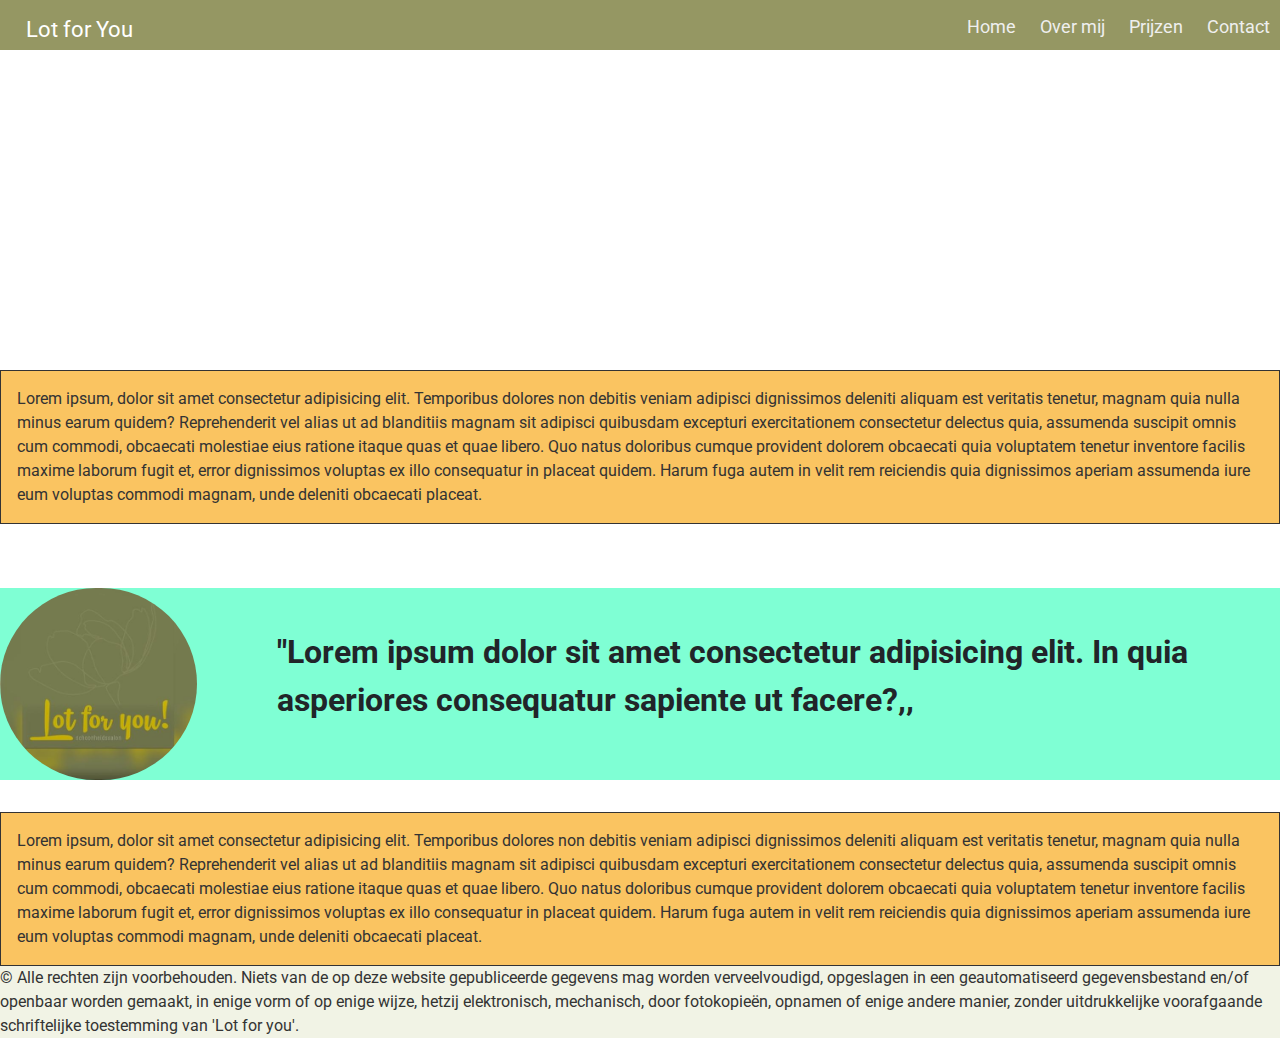
==== index.html @ 4867f222 "edit index.css" ====
<!DOCTYPE html>
<html lang="nl">
<head>
  <meta charset="UTF-8">
  <meta http-equiv="X-UA-Compatible" content="IE=edge">
  <meta name="viewport" content="width=device-width, initial-scale=1.0">
  <link rel="stylesheet" href="./styles/navbar.css">
  <link rel="stylesheet" href="./styles/general.css">
  <link rel="stylesheet" href="./styles/index.css">
  <link rel="stylesheet" href="https://cdn.jsdelivr.net/npm/bootstrap@4.4.1/dist/css/bootstrap.min.css" integrity="sha384-Vkoo8x4CGsO3+Hhxv8T/Q5PaXtkKtu6ug5TOeNV6gBiFeWPGFN9MuhOf23Q9Ifjh" crossorigin="anonymous">
  <link rel="preconnect" href="https://fonts.googleapis.com">
  <link rel="preconnect" href="https://fonts.gstatic.com" crossorigin>
  <link href="https://fonts.googleapis.com/css2?family=Roboto:wght@300;400;500;700&display=swap" rel="stylesheet"> 
  
 
  <title>Lot for You</title>
</head>

<header>
  <div class="nav">
    <input type="checkbox" id="nav-check">
    <div class="nav-header">
      <div class="nav-title">
        <p id="name"> Lot for You
        
      </div>
    </div>
    <div class="nav-btn">
      <label for="nav-check">
        <span></span>
        <span></span>
        <span></span>
      </label>
    </div>
    
    
    <div class="nav-links">
      <a href="index.html" target="_self">Home</a>
      <a href="aboutme.html" target="_self">Over mij</a>
      <a href="pricing.html" target="_self">Prijzen</a>
      <a href="contact.html" target="_self">Contact</a>
      
    </div>
  </div>
</header>


<body>
<div class="image_head">
    <!-- <img class="backdrop_img" src="./Images/background.png" alt="backdrop"> -->
</div>

<div class="grid_container">
    <div class="content testimonial1">
        Lorem ipsum, dolor sit amet consectetur adipisicing elit. Temporibus dolores non debitis veniam adipisci dignissimos deleniti aliquam est veritatis tenetur, magnam quia nulla minus earum quidem? Reprehenderit vel alias ut ad blanditiis magnam sit adipisci quibusdam excepturi exercitationem consectetur delectus quia, assumenda suscipit omnis cum commodi, obcaecati molestiae eius ratione itaque quas et quae libero. Quo natus doloribus cumque provident dolorem obcaecati quia voluptatem tenetur inventore facilis maxime laborum fugit et, error dignissimos voluptas ex illo consequatur in placeat quidem. Harum fuga autem in velit rem reiciendis quia dignissimos aperiam assumenda iure eum voluptas commodi magnam, unde deleniti obcaecati placeat.
    </div>   

    <div class="round__photo">
        <!-- image -->
    </div>

    <div class="content__quote">
      <img class="logo_new" src="./Images/logo_new.jpg" alt="logo_new">
      <p id="quote-text">  "Lorem ipsum dolor sit amet consectetur adipisicing elit. In quia asperiores consequatur sapiente ut facere?,,</p>
    </div>

    <div class="content testimonial2">
        Lorem ipsum, dolor sit amet consectetur adipisicing elit. Temporibus dolores non debitis veniam adipisci dignissimos deleniti aliquam est veritatis tenetur, magnam quia nulla minus earum quidem? Reprehenderit vel alias ut ad blanditiis magnam sit adipisci quibusdam excepturi exercitationem consectetur delectus quia, assumenda suscipit omnis cum commodi, obcaecati molestiae eius ratione itaque quas et quae libero. Quo natus doloribus cumque provident dolorem obcaecati quia voluptatem tenetur inventore facilis maxime laborum fugit et, error dignissimos voluptas ex illo consequatur in placeat quidem. Harum fuga autem in velit rem reiciendis quia dignissimos aperiam assumenda iure eum voluptas commodi magnam, unde deleniti obcaecati placeat.
    </div>   




</div>

 


  <footer>
    <p id="footer__text"> © Alle rechten zijn voorbehouden. Niets van de op deze website gepubliceerde gegevens mag worden verveelvoudigd, opgeslagen in een geautomatiseerd gegevensbestand en/of openbaar worden gemaakt, in enige vorm of op enige wijze, hetzij elektronisch, mechanisch, door fotokopieën, opnamen of enige andere manier, zonder uitdrukkelijke voorafgaande schriftelijke toestemming van 'Lot for you'.</p>
  </footer>



</body>
</html>
---- styles/navbar.css ----
.nav {
    height: 50px;
    width: 100%;
    background-color: var(--prim2) ;
    position: relative;
    justify-content: space-between;
  }

  #name {
   
    padding: 13px 10px 13px 10px;   
  }
  
  .nav > .nav-header {
    display: inline;
    
    
  }

  
  .nav > .nav-header > .nav-title {
    display: inline-block;
    font-size: 22px;
    color: #fff;
    margin-right: 10rem;
    margin-left: 1rem;
    padding: 0px 0px;
    
    
  }
  
  .nav > .nav-btn {
    display: none;
  }
  
  .nav > .nav-links {
    display: inline;
    float: right;
    font-size: 18px;
  }
  
  .nav > .nav-links > a {
    display: inline-block;
    padding: 13px 10px 13px 10px;
    text-decoration: none;
    color: #efefef;
    
  }
  
  .nav > .nav-links > a:hover {
    background-color: rgba(0, 0, 0, 0.3);
  }
  
  .nav > #nav-check {
    display: none;
  }
  
  @media (max-width:860px) {
    .nav > .nav-btn {
      display: inline-block;
      position: absolute;
      right: 0px;
      top: 0px;
    }
    .nav > .nav-btn > label {
      display: inline-block;
      width: 50px;
      height: 50px;
      padding: 13px;
    }
    .nav > .nav-btn > label:hover,.nav  #nav-check:checked ~ .nav-btn > label {
      background-color: rgba(0, 0, 0, 0.3);
    }
    .nav > .nav-btn > label > span {
      display: block;
      width: 25px;
      height: 10px;
      border-top: 2px solid #eee;
    }
    .nav > .nav-links {
      position: absolute;
      display: block;
      width: 100%;
      background-color: #333;
      height: 0px;
      transition: all 0.3s ease-in;
      overflow-y: hidden;
      top: 50px;
      left: 0px;
    }
    .nav > .nav-links > a {
      display: block;
      width: 100%;
    }
    .nav > #nav-check:not(:checked) ~ .nav-links {
      height: 0px;
    }
    .nav > #nav-check:checked ~ .nav-links {
      height: calc(100vh - 50px);
      overflow-y: auto;
    }
  }
---- styles/general.css ----
html {
    font-family: Roboto;
}

footer {
   display: flex;
   bottom: 0;
   background-color: var(--prim3);
   color: var(--sec1)
}

:root {
--prim1: #fac461;
--prim2: #959763;  
--prim3: #f1f3e5;
--sec1: #333;
--sec2: #ffffff;
}


.image_head {
    height: 20rem;
    width: 100%;
    background-image:url("/images/background.png");
    
    background-size:auto;
    background-repeat: no-repeat;
    background-position: 50% 50%;
}
---- styles/index.css ----
.grid_container {
    display: grid;
    margin: 1rem 1 rem;
    row-gap: 2rem;
    
    min-width: 30% ;
}

.content {
    color: var(--sec1);
    border: #333 solid 1px;
    background-color: var(--prim1);
    padding: 1rem 1rem;

}


.content__quote {
    display: grid;
    background-color: aquamarine;
    gap: 5rem;
    align-items:center;
    grid-template-areas:
    'l q q q q'  ;
   
}

.logo_new {
    
    height: 12rem;
    border-radius: 6rem;
    grid-area: l;
}

#quote-text {
    font-weight: bold;
    font-size: 2rem;
    vertical-align: middle;
    grid-area: q;
}
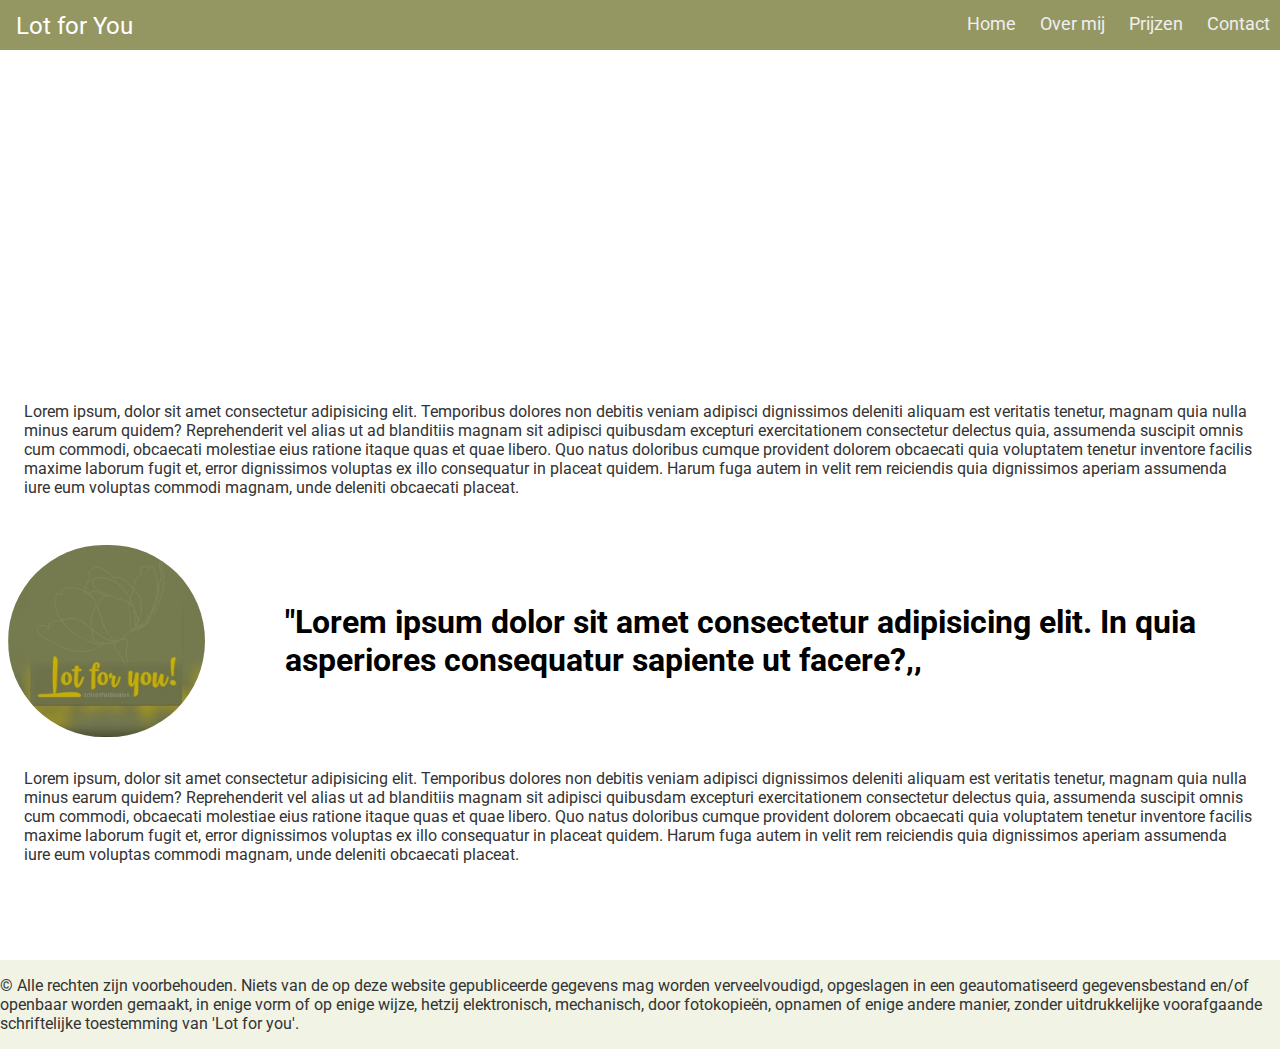
==== commit 0323e6b5: "v3 no bootstrap" ====
--- a/index.html
+++ b/index.html
@@ -7,7 +7,7 @@
   <link rel="stylesheet" href="./styles/navbar.css">
   <link rel="stylesheet" href="./styles/general.css">
   <link rel="stylesheet" href="./styles/index.css">
-  <link rel="stylesheet" href="https://cdn.jsdelivr.net/npm/bootstrap@4.4.1/dist/css/bootstrap.min.css" integrity="sha384-Vkoo8x4CGsO3+Hhxv8T/Q5PaXtkKtu6ug5TOeNV6gBiFeWPGFN9MuhOf23Q9Ifjh" crossorigin="anonymous">
+  <!-- <link rel="stylesheet" href="https://cdn.jsdelivr.net/npm/bootstrap@4.4.1/dist/css/bootstrap.min.css" integrity="sha384-Vkoo8x4CGsO3+Hhxv8T/Q5PaXtkKtu6ug5TOeNV6gBiFeWPGFN9MuhOf23Q9Ifjh" crossorigin="anonymous"> -->
   <link rel="preconnect" href="https://fonts.googleapis.com">
   <link rel="preconnect" href="https://fonts.gstatic.com" crossorigin>
   <link href="https://fonts.googleapis.com/css2?family=Roboto:wght@300;400;500;700&display=swap" rel="stylesheet"> 
--- a/styles/navbar.css
+++ b/styles/navbar.css
@@ -1,15 +1,17 @@
-.nav {
+  .nav {
     height: 50px;
-    width: 100%;
     background-color: var(--prim2) ;
     position: relative;
     justify-content: space-between;
   }
 
+  .nav-title {
+  height: 50px;
+  }
+
   #name {
-   
-    padding: 13px 10px 13px 10px;   
-  }
+    margin: .75rem 0;
+   }
   
   .nav > .nav-header {
     display: inline;
@@ -20,11 +22,13 @@
   
   .nav > .nav-header > .nav-title {
     display: inline-block;
-    font-size: 22px;
+    font-size: 1.5rem;
     color: #fff;
-    margin-right: 10rem;
+    /* margin-right: 10rem; */
     margin-left: 1rem;
     padding: 0px 0px;
+    justify-content: center;
+    align-items: center;
     
     
   }
@@ -64,9 +68,10 @@
     }
     .nav > .nav-btn > label {
       display: inline-block;
-      width: 50px;
-      height: 50px;
+      width: 24px;
+      height: 24px;
       padding: 13px;
+      margin-right: .75rem;
     }
     .nav > .nav-btn > label:hover,.nav  #nav-check:checked ~ .nav-btn > label {
       background-color: rgba(0, 0, 0, 0.3);
--- a/styles/general.css
+++ b/styles/general.css
@@ -1,5 +1,9 @@
 html {
     font-family: Roboto;
+}
+
+body {
+    margin: 0;
 }
 
 footer {
--- a/styles/index.css
+++ b/styles/index.css
@@ -1,27 +1,31 @@
 .grid_container {
     display: grid;
-    margin: 1rem 1 rem;
-    row-gap: 2rem;
+    margin-top: 1rem;
+    margin-bottom: 5rem;
+    margin-left: .5rem;
+    margin-right: .5rem;
+    row-gap: 1rem;
+    width: auto;
+    overflow: hidden;
     
-    min-width: 30% ;
 }
 
 .content {
     color: var(--sec1);
-    border: #333 solid 1px;
-    background-color: var(--prim1);
+    /* border: #333 solid 1px;
+    background-color: var(--prim1); */
     padding: 1rem 1rem;
+    display: flex;
 
 }
 
 
 .content__quote {
     display: grid;
-    background-color: aquamarine;
     gap: 5rem;
     align-items:center;
     grid-template-areas:
-    'l q q q q'  ;
+    'l q q q q q'  ;
    
 }
 
@@ -39,7 +43,25 @@
     grid-area: q;
 }
 
+@media (max-width: 625px) {
+.content__quote {
+    display: grid;
+    grid-template-areas:
+    '. . l l . .'
+    'q q q q q q';
+    align-items: center;
+    justify-content: center;
+    row-gap: .5rem;
+}
+
+#quote-text {
+    text-align: center;
+}
+
+
+}
 
 
 
 
+
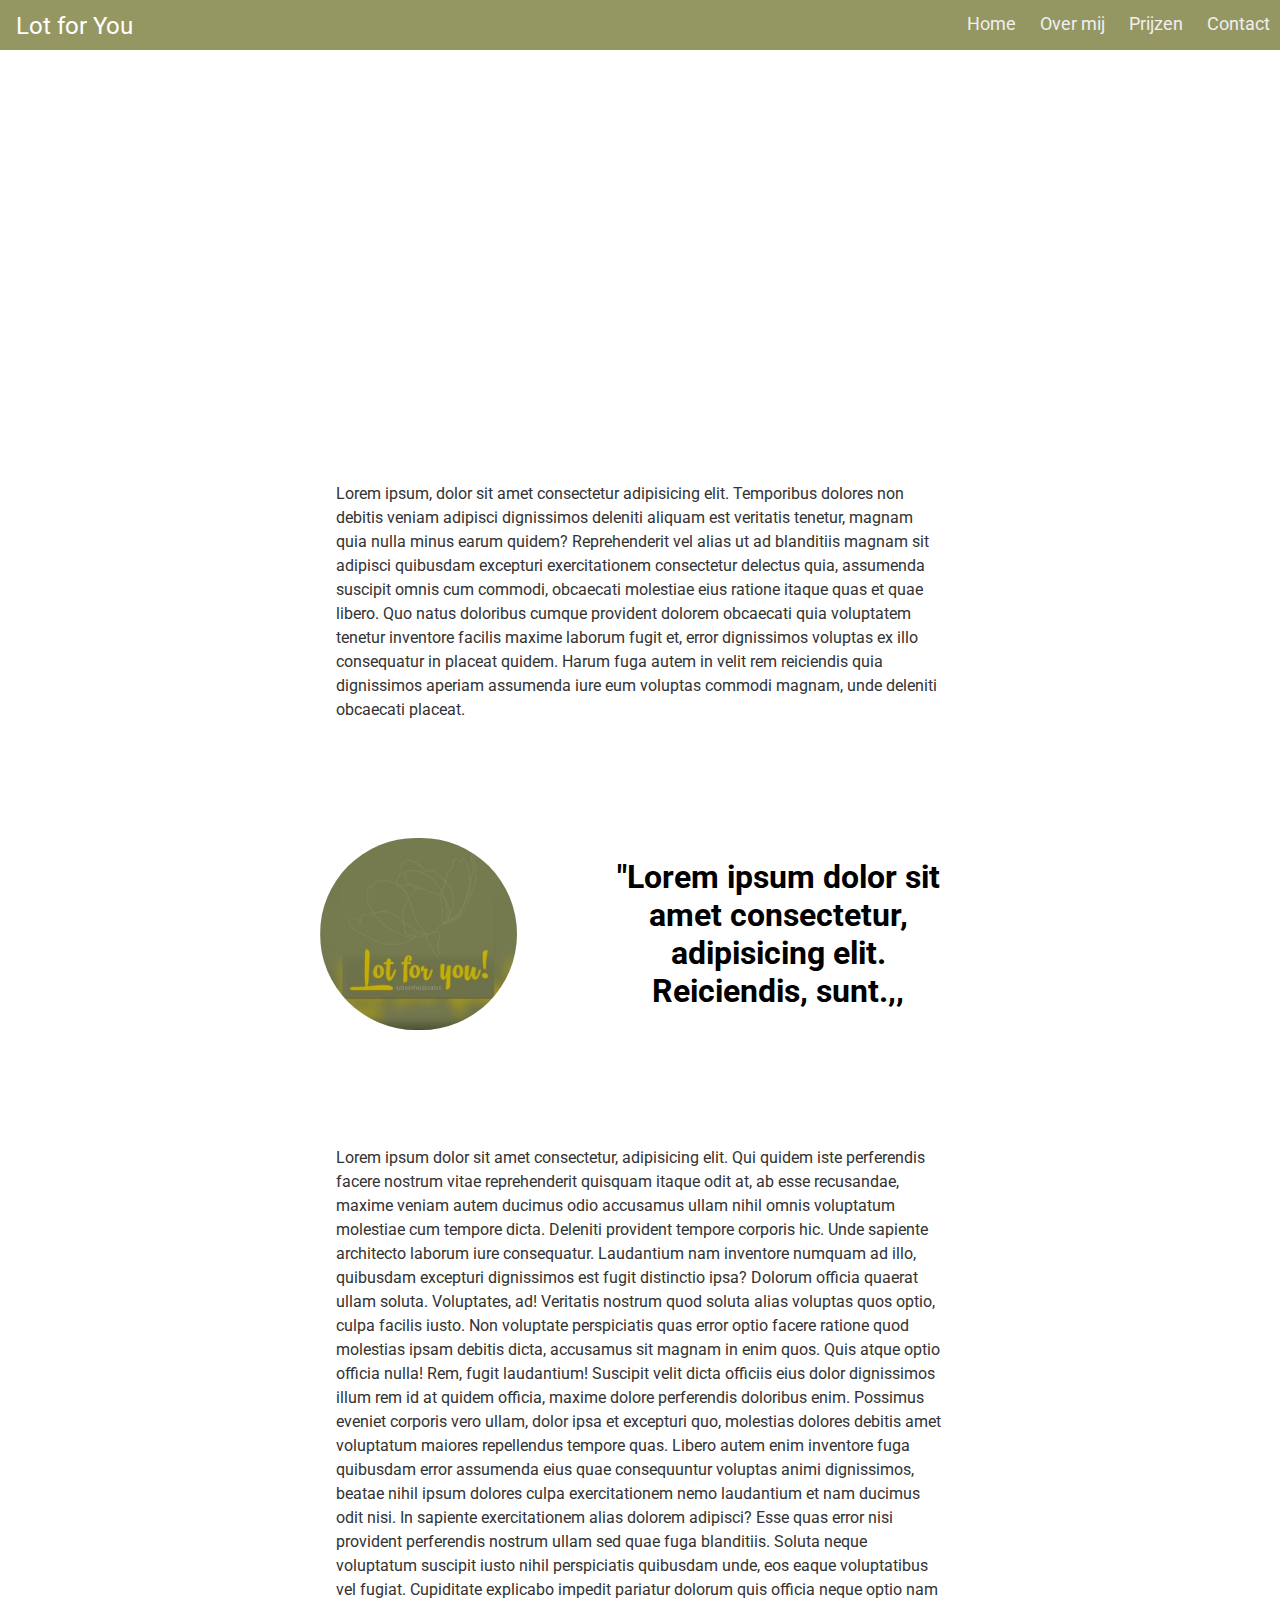
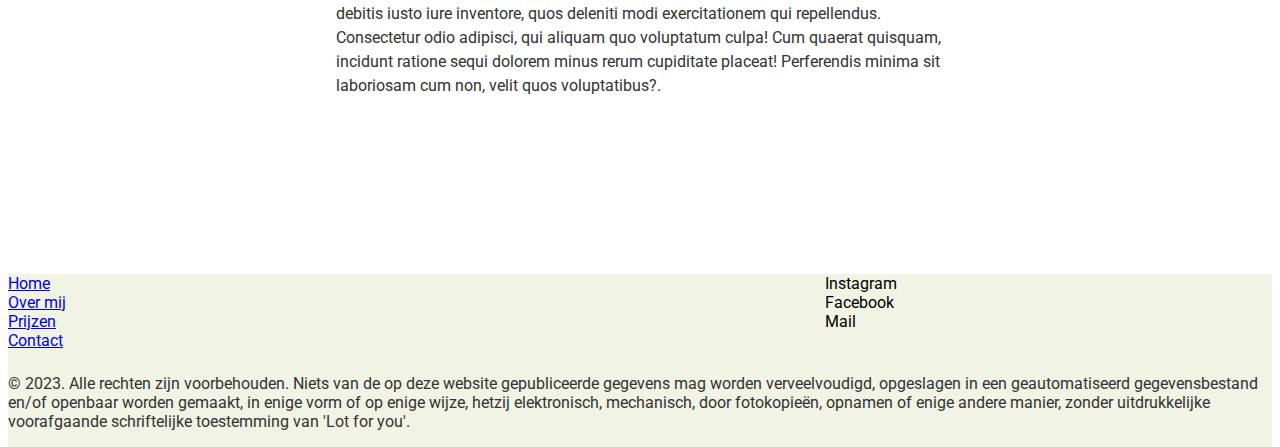
==== commit 7ff36da0: "tweaks index and footer" ====
--- a/index.html
+++ b/index.html
@@ -52,20 +52,17 @@
 
 <div class="grid_container">
     <div class="content testimonial1">
-        Lorem ipsum, dolor sit amet consectetur adipisicing elit. Temporibus dolores non debitis veniam adipisci dignissimos deleniti aliquam est veritatis tenetur, magnam quia nulla minus earum quidem? Reprehenderit vel alias ut ad blanditiis magnam sit adipisci quibusdam excepturi exercitationem consectetur delectus quia, assumenda suscipit omnis cum commodi, obcaecati molestiae eius ratione itaque quas et quae libero. Quo natus doloribus cumque provident dolorem obcaecati quia voluptatem tenetur inventore facilis maxime laborum fugit et, error dignissimos voluptas ex illo consequatur in placeat quidem. Harum fuga autem in velit rem reiciendis quia dignissimos aperiam assumenda iure eum voluptas commodi magnam, unde deleniti obcaecati placeat.
+        <p> Lorem ipsum, dolor sit amet consectetur adipisicing elit. Temporibus dolores non debitis veniam adipisci dignissimos deleniti aliquam est veritatis tenetur, magnam quia nulla minus earum quidem? Reprehenderit vel alias ut ad blanditiis magnam sit adipisci quibusdam excepturi exercitationem consectetur delectus quia, assumenda suscipit omnis cum commodi, obcaecati molestiae eius ratione itaque quas et quae libero. Quo natus doloribus cumque provident dolorem obcaecati quia voluptatem tenetur inventore facilis maxime laborum fugit et, error dignissimos voluptas ex illo consequatur in placeat quidem. Harum fuga autem in velit rem reiciendis quia dignissimos aperiam assumenda iure eum voluptas commodi magnam, unde deleniti obcaecati placeat.</p>
     </div>   
 
-    <div class="round__photo">
-        <!-- image -->
-    </div>
-
+   
     <div class="content__quote">
       <img class="logo_new" src="./Images/logo_new.jpg" alt="logo_new">
-      <p id="quote-text">  "Lorem ipsum dolor sit amet consectetur adipisicing elit. In quia asperiores consequatur sapiente ut facere?,,</p>
+      <p id="quote-text">  "Lorem ipsum dolor sit amet consectetur, adipisicing elit. Reiciendis, sunt.,,</p>
     </div>
 
     <div class="content testimonial2">
-        Lorem ipsum, dolor sit amet consectetur adipisicing elit. Temporibus dolores non debitis veniam adipisci dignissimos deleniti aliquam est veritatis tenetur, magnam quia nulla minus earum quidem? Reprehenderit vel alias ut ad blanditiis magnam sit adipisci quibusdam excepturi exercitationem consectetur delectus quia, assumenda suscipit omnis cum commodi, obcaecati molestiae eius ratione itaque quas et quae libero. Quo natus doloribus cumque provident dolorem obcaecati quia voluptatem tenetur inventore facilis maxime laborum fugit et, error dignissimos voluptas ex illo consequatur in placeat quidem. Harum fuga autem in velit rem reiciendis quia dignissimos aperiam assumenda iure eum voluptas commodi magnam, unde deleniti obcaecati placeat.
+       <p> Lorem ipsum dolor sit amet consectetur, adipisicing elit. Qui quidem iste perferendis facere nostrum vitae reprehenderit quisquam itaque odit at, ab esse recusandae, maxime veniam autem ducimus odio accusamus ullam nihil omnis voluptatum molestiae cum tempore dicta. Deleniti provident tempore corporis hic. Unde sapiente architecto laborum iure consequatur. Laudantium nam inventore numquam ad illo, quibusdam excepturi dignissimos est fugit distinctio ipsa? Dolorum officia quaerat ullam soluta. Voluptates, ad! Veritatis nostrum quod soluta alias voluptas quos optio, culpa facilis iusto. Non voluptate perspiciatis quas error optio facere ratione quod molestias ipsam debitis dicta, accusamus sit magnam in enim quos. Quis atque optio officia nulla! Rem, fugit laudantium! Suscipit velit dicta officiis eius dolor dignissimos illum rem id at quidem officia, maxime dolore perferendis doloribus enim. Possimus eveniet corporis vero ullam, dolor ipsa et excepturi quo, molestias dolores debitis amet voluptatum maiores repellendus tempore quas. Libero autem enim inventore fuga quibusdam error assumenda eius quae consequuntur voluptas animi dignissimos, beatae nihil ipsum dolores culpa exercitationem nemo laudantium et nam ducimus odit nisi. In sapiente exercitationem alias dolorem adipisci? Esse quas error nisi provident perferendis nostrum ullam sed quae fuga blanditiis. Soluta neque voluptatum suscipit iusto nihil perspiciatis quibusdam unde, eos eaque voluptatibus vel fugiat. Cupiditate explicabo impedit pariatur dolorum quis officia neque optio nam debitis iusto iure inventore, quos deleniti modi exercitationem qui repellendus. Consectetur odio adipisci, qui aliquam quo voluptatum culpa! Cum quaerat quisquam, incidunt ratione sequi dolorem minus rerum cupiditate placeat! Perferendis minima sit laboriosam cum non, velit quos voluptatibus?.</p>
     </div>   
 
 
@@ -77,9 +74,28 @@
 
 
   <footer>
-    <p id="footer__text"> © Alle rechten zijn voorbehouden. Niets van de op deze website gepubliceerde gegevens mag worden verveelvoudigd, opgeslagen in een geautomatiseerd gegevensbestand en/of openbaar worden gemaakt, in enige vorm of op enige wijze, hetzij elektronisch, mechanisch, door fotokopieën, opnamen of enige andere manier, zonder uitdrukkelijke voorafgaande schriftelijke toestemming van 'Lot for you'.</p>
+    <div class="footer_links_pages">
+      <li><a href="index.html" target="_self">Home</a></li>
+      <li><a href="aboutme.html" target="_self">Over mij</a></li>
+      <li><a href="pricing.html" target="_self">Prijzen</a></li>
+      <li><a href="contact.html" target="_self">Contact</a></li>
+    </div>
+
+    <div class="footer_links_socials">
+      <ul>Instagram</ul>
+      <ul>Facebook</ul>
+      <ul>Mail</ul>
+
+    </div>
+
+    <div class="footer_copyright">
+      <p id="footer_copyright_text"> © 2023. Alle rechten zijn voorbehouden. Niets van de op deze website gepubliceerde gegevens mag worden verveelvoudigd, opgeslagen in een geautomatiseerd gegevensbestand en/of openbaar worden gemaakt, in enige vorm of op enige wijze, hetzij elektronisch, mechanisch, door fotokopieën, opnamen of enige andere manier, zonder uitdrukkelijke voorafgaande schriftelijke toestemming van 'Lot for you'.</p>
+
+    </div>
+
+
+    
   </footer>
-
 
 
 </body>
--- a/styles/general.css
+++ b/styles/general.css
@@ -6,20 +6,16 @@
     margin: 0;
 }
 
-footer {
-   display: flex;
-   bottom: 0;
-   background-color: var(--prim3);
-   color: var(--sec1)
-}
+:root {
+    --prim1: #fac461;
+    --prim2: #959763;  
+    --prim3: #f1f3e5;
+    --sec1: #333;
+    --sec2: #ffffff;
+    }
 
-:root {
---prim1: #fac461;
---prim2: #959763;  
---prim3: #f1f3e5;
---sec1: #333;
---sec2: #ffffff;
-}
+
+
 
 
 .image_head {
@@ -32,3 +28,57 @@
     background-position: 50% 50%;
 }
 
+
+footer {
+    position:static;
+    display: grid;
+    bottom: 0;
+    background-color: var(--prim3);
+    grid-template-areas: 
+    'fp . . fs fs . '
+    'fc fc fc fc fc fc';
+    gap: .5rem;
+    margin-inline: .5rem;
+    margin-top: 9rem;
+
+ }
+
+
+ .footer_links_pages {
+    grid-area: fp;
+
+
+ }
+
+ footer > .footer_links_pages > li::marker > a {
+    text-decoration: none;
+    color: var (--sec1);
+ }
+
+ footer > .footer_links_socials > ul {
+    margin: 0;
+    padding-left: 0;
+ }
+
+ .footer_links_socials {
+    grid-area: fs;
+
+ }
+
+ .footer_copyright {
+    grid-area: fc;
+    color: var(--sec1)
+ }
+
+
+ @media (max-width: 400px) {
+    footer {
+        display: grid;
+        row-gap: 1.5rem;
+        grid-template-areas: 
+        'fp .'
+        'fs .'
+        'fc fc';
+    }
+ }
+ --- a/styles/index.css
+++ b/styles/index.css
@@ -1,23 +1,29 @@
 .grid_container {
     display: grid;
-    margin-top: 1rem;
-    margin-bottom: 5rem;
-    margin-left: .5rem;
+    margin-top: 5rem;
+        margin-left: .5rem;
     margin-right: .5rem;
-    row-gap: 1rem;
-    width: auto;
-    overflow: hidden;
+    row-gap: 4.5rem;
+    
     
 }
 
 .content {
+   
     color: var(--sec1);
     /* border: #333 solid 1px;
     background-color: var(--prim1); */
     padding: 1rem 1rem;
-    display: flex;
+    
+    
+}
 
+.content > p {
+    line-height: 1.5rem;
+    
 }
+
+
 
 
 .content__quote {
@@ -37,8 +43,11 @@
 }
 
 #quote-text {
+    display: flex;
+    flex-wrap: wrap;
     font-weight: bold;
     font-size: 2rem;
+    justify-content: center;
     vertical-align: middle;
     grid-area: q;
 }
@@ -57,11 +66,58 @@
 #quote-text {
     text-align: center;
 }
+}
 
 
+@media (min-width: 626px) {
+    .grid_container {
+        max-width: 60%;
+        margin-left: 20%;
+        margin-right: 20%;
+        justify-content: center;
+        align-items: center;
+    }
+    .content__quote {
+        display: grid;
+        grid-template-areas:
+        '. . l l . .'
+        'q q q q q q';
+        align-items: center;
+        justify-content: center;
+        row-gap: .5rem;
+    }
+    #quote-text {
+        text-align: center;
+    }
+
+}
+
+@media (min-width: 1080px) {
+    .content__quote {
+        display: grid;
+        grid-template-areas:
+        'l q q q q q';
+        align-items: center;
+        justify-content: center;
+        row-gap: .5rem;
+    }
+    
+    #quote-text {
+        text-align: center;
+    }
+}
+
+@media (min-width: 1280px) {
+    .grid_container {
+        max-width: 50%;
+        margin-left: 25%;
+        margin-right: 25%;
+    }
 }
 
 
 
 
 
+
+
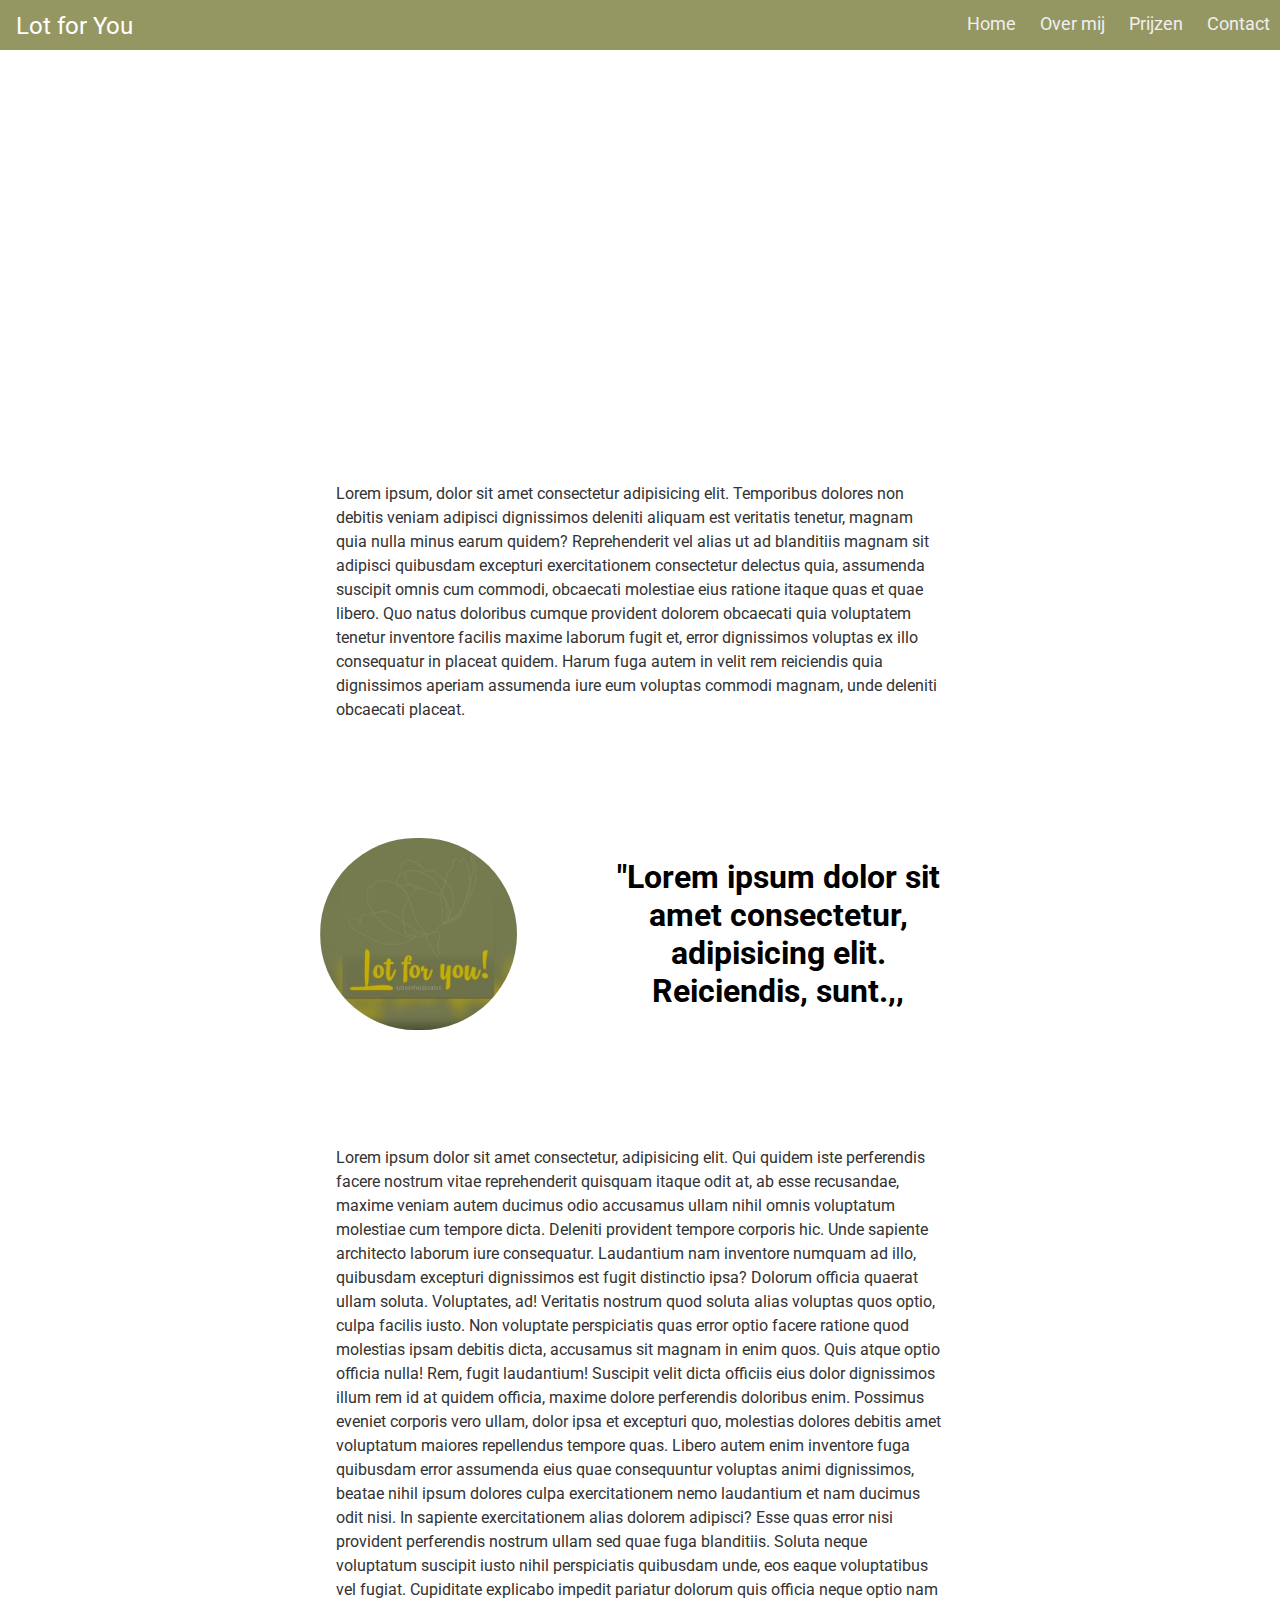
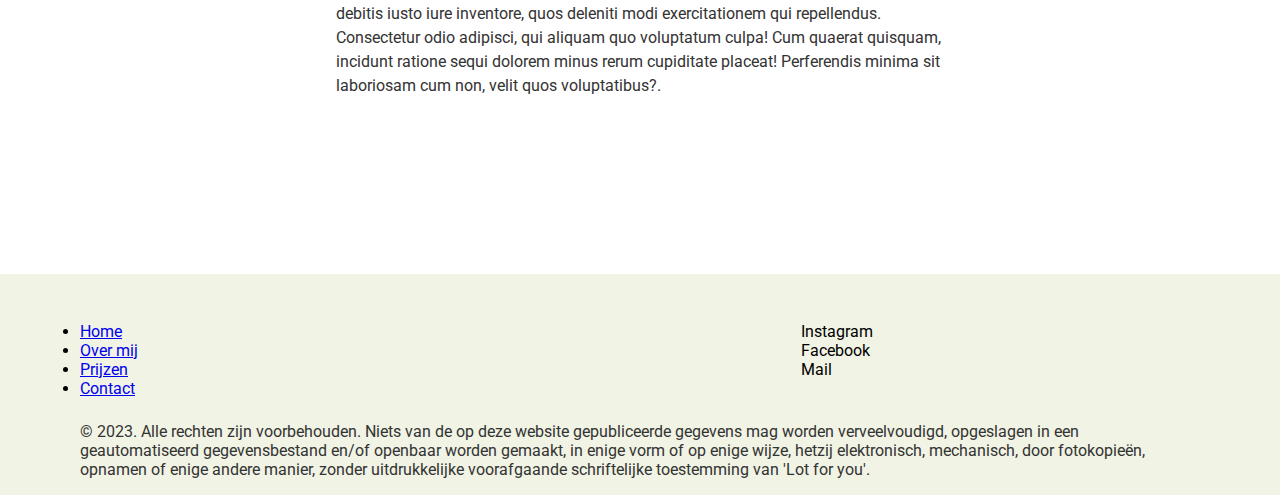
==== commit cd58503a: "contactformulier gemaakt inclusief algemene opmaak" ====
--- a/index.html
+++ b/index.html
@@ -13,7 +13,7 @@
   <link href="https://fonts.googleapis.com/css2?family=Roboto:wght@300;400;500;700&display=swap" rel="stylesheet"> 
   
  
-  <title>Lot for You</title>
+  <title>Lot for You - Index</title>
 </head>
 
 <header>
--- a/styles/general.css
+++ b/styles/general.css
@@ -38,8 +38,10 @@
     'fp . . fs fs . '
     'fc fc fc fc fc fc';
     gap: .5rem;
-    margin-inline: .5rem;
     margin-top: 9rem;
+    padding-top: 3rem;
+    padding-left: 5rem;
+    padding-right: 5rem;
 
  }
 
@@ -71,7 +73,7 @@
  }
 
 
- @media (max-width: 400px) {
+ @media (max-width: 420px) {
     footer {
         display: grid;
         row-gap: 1.5rem;
--- a/styles/index.css
+++ b/styles/index.css
@@ -1,7 +1,7 @@
 .grid_container {
     display: grid;
     margin-top: 5rem;
-        margin-left: .5rem;
+    margin-left: .5rem;
     margin-right: .5rem;
     row-gap: 4.5rem;
     
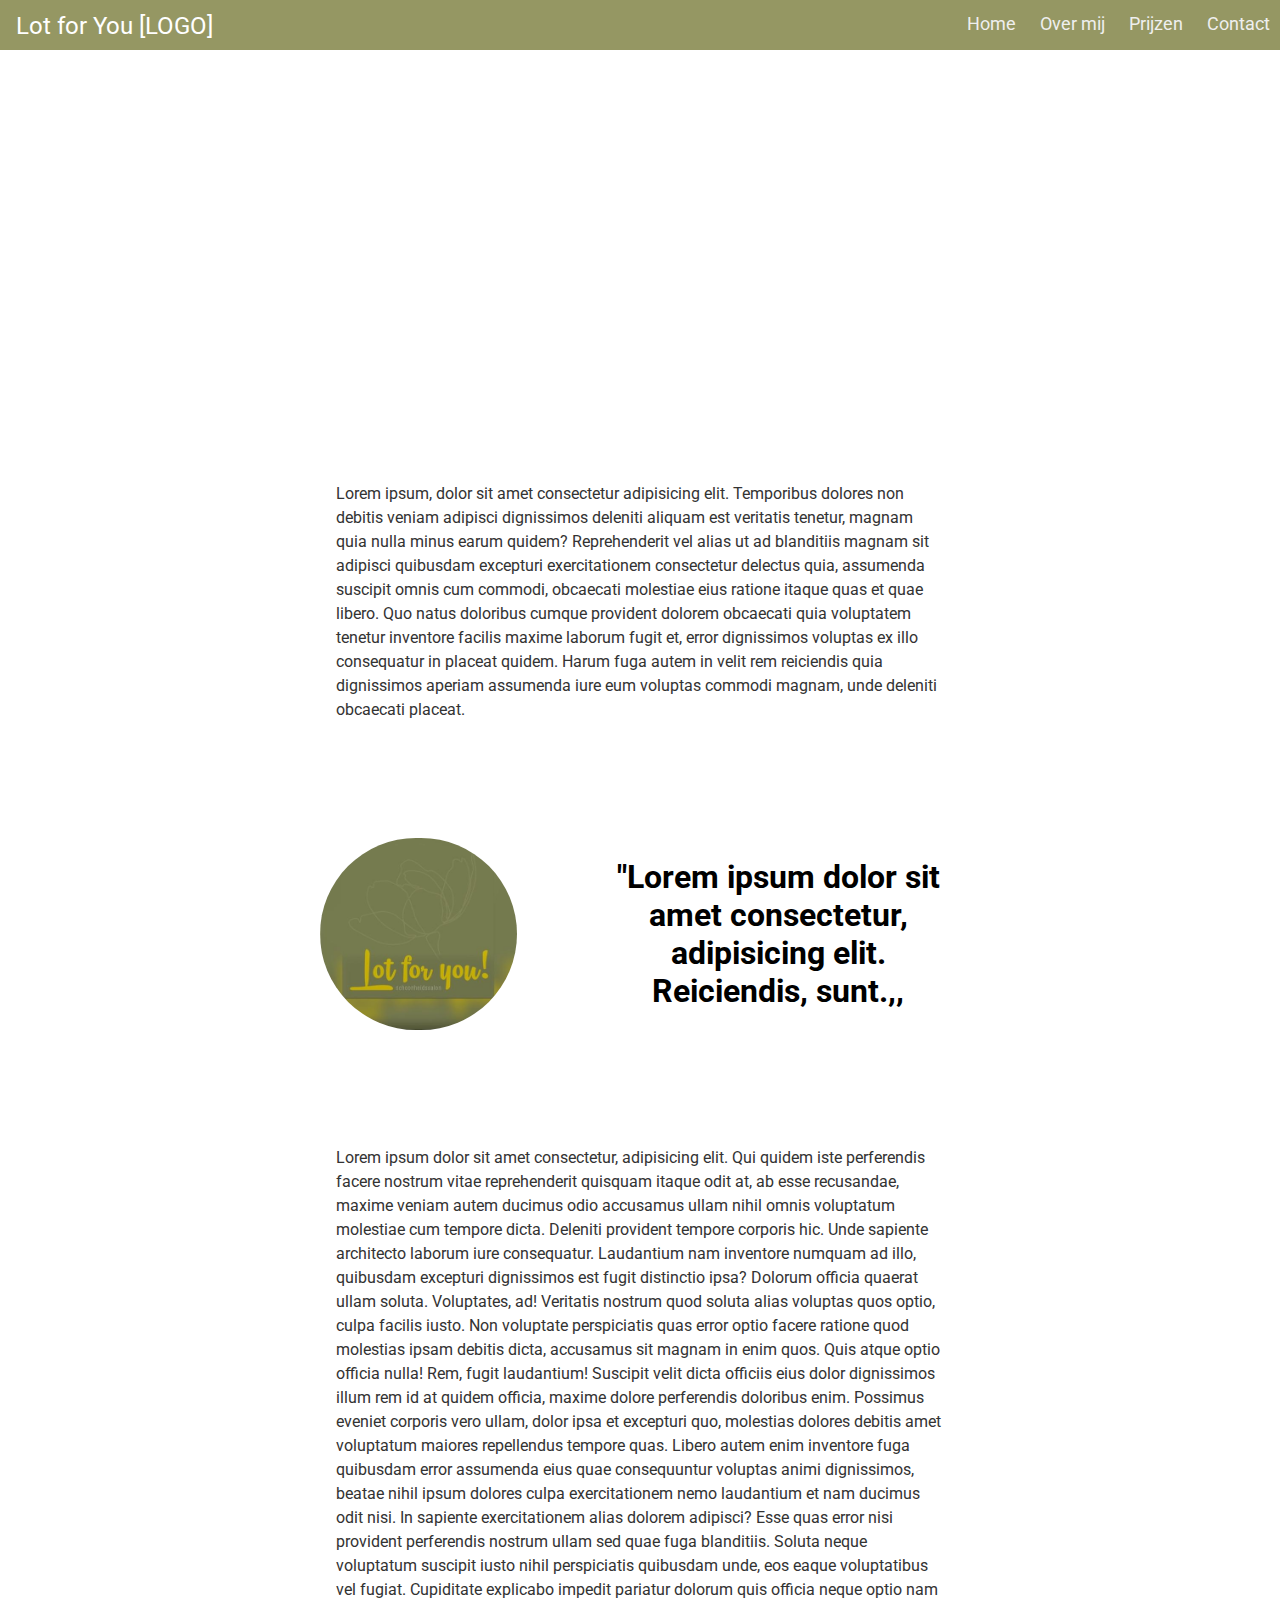
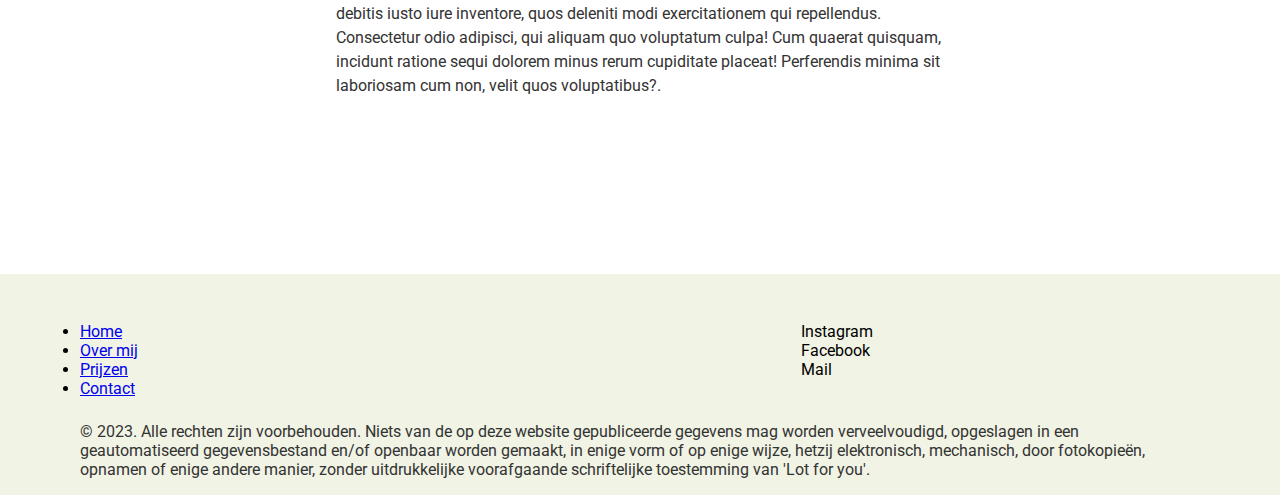
==== commit 8b215b71: "issue fixing" ====
--- a/index.html
+++ b/index.html
@@ -21,7 +21,7 @@
     <input type="checkbox" id="nav-check">
     <div class="nav-header">
       <div class="nav-title">
-        <p id="name"> Lot for You
+        <p id="name"> Lot for You [LOGO]
         
       </div>
     </div>
--- a/styles/navbar.css
+++ b/styles/navbar.css
@@ -12,7 +12,9 @@
   #name {
     margin: .75rem 0;
    }
+
   
+
   .nav > .nav-header {
     display: inline;
     
@@ -81,6 +83,7 @@
       width: 25px;
       height: 10px;
       border-top: 2px solid #eee;
+      
     }
     .nav > .nav-links {
       position: absolute;
--- a/styles/general.css
+++ b/styles/general.css
@@ -52,10 +52,14 @@
 
  }
 
- footer > .footer_links_pages > li::marker > a {
-    text-decoration: none;
-    color: var (--sec1);
+ footer > .footer_links_pages > li > a, 
+ footer > .footer_links_pages > li > a::link,
+ footer > .footer_links_pages > li > a::visited,
+ footer > .footer_links_pages > li > a::active {
+        color: var (--sec1);
  }
+
+ 
 
  footer > .footer_links_socials > ul {
     margin: 0;
@@ -64,6 +68,7 @@
 
  .footer_links_socials {
     grid-area: fs;
+    
 
  }
 
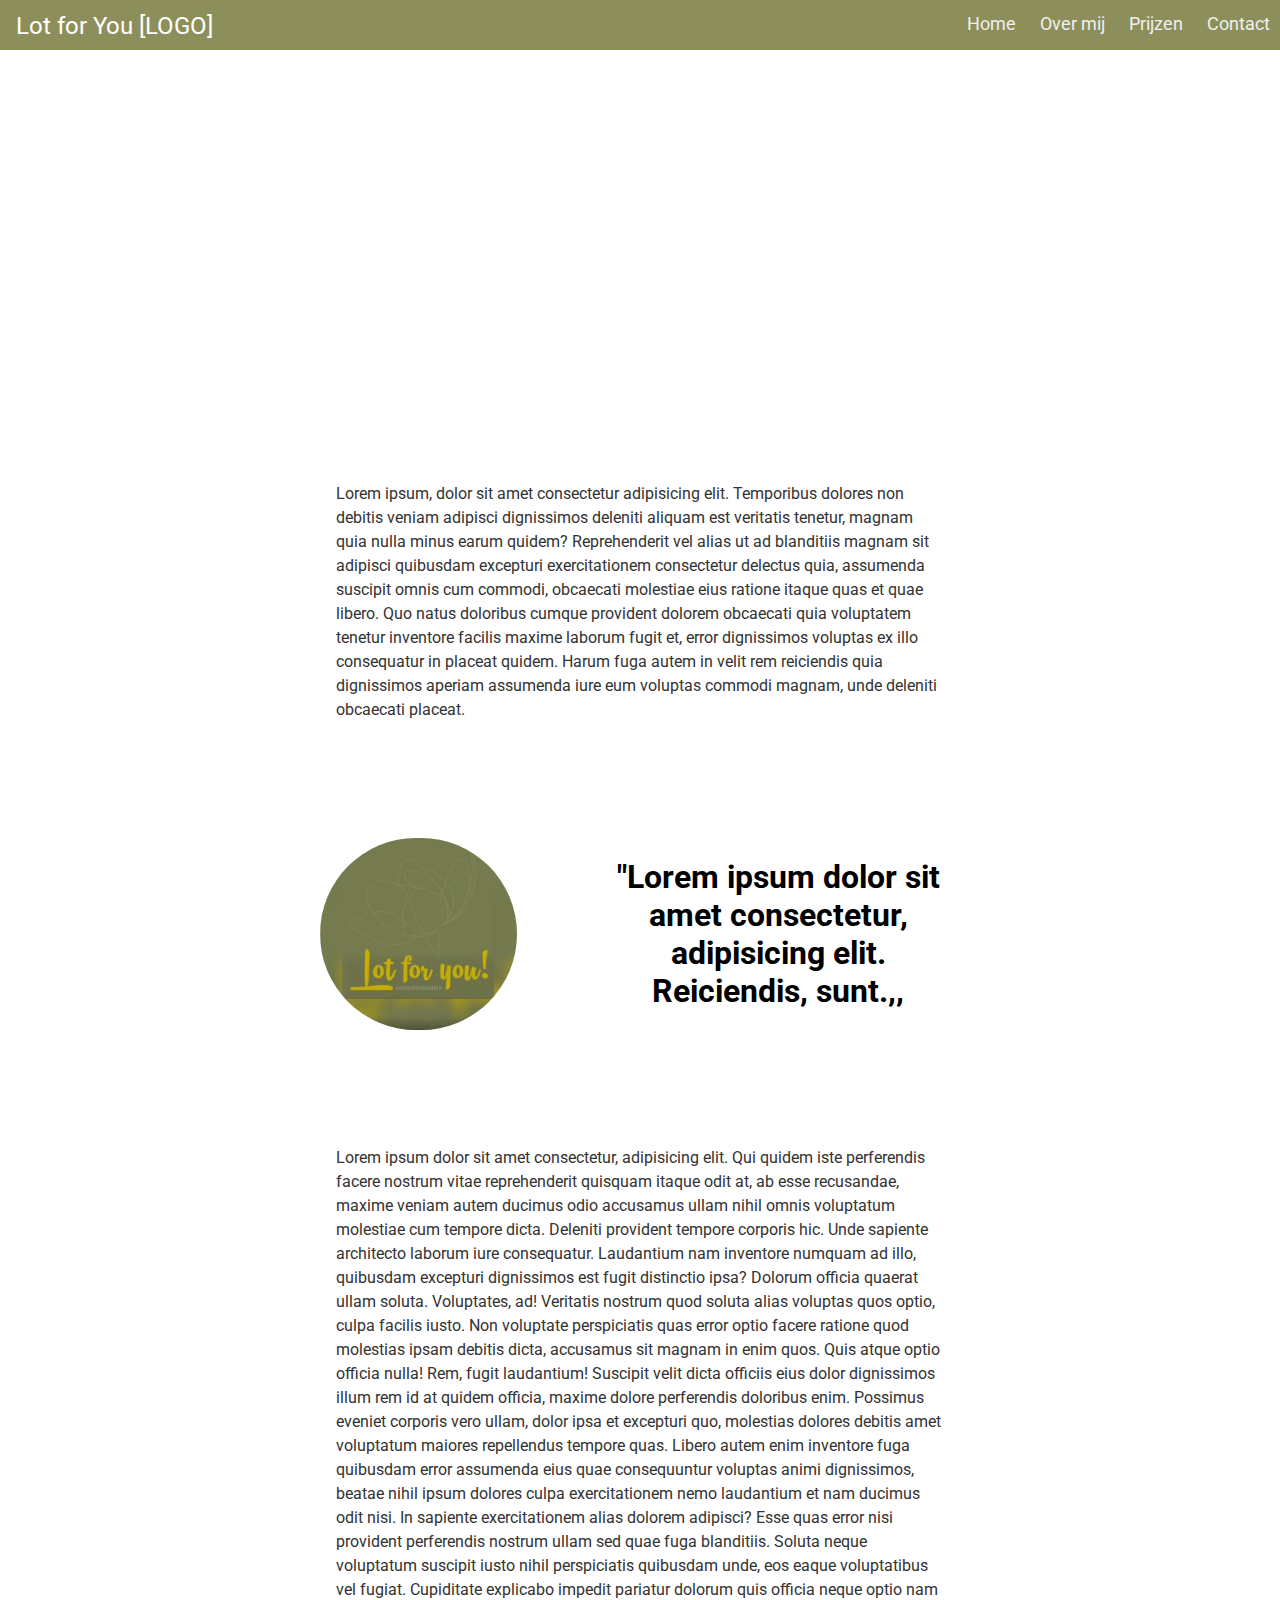
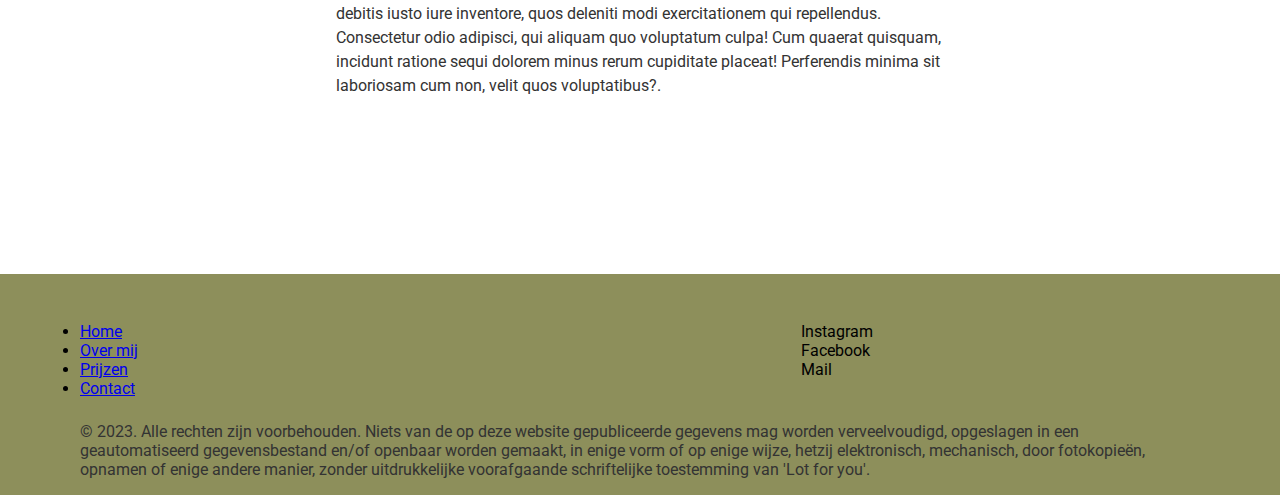
==== commit e1c8da68: "pricing setup made" ====
--- a/index.html
+++ b/index.html
@@ -57,7 +57,7 @@
 
    
     <div class="content__quote">
-      <img class="logo_new" src="./Images/logo_new.jpg" alt="logo_new">
+      <img class="logo_new_sm" src="./Images/logo_new_sm.jpg" alt="logo_new">
       <p id="quote-text">  "Lorem ipsum dolor sit amet consectetur, adipisicing elit. Reiciendis, sunt.,,</p>
     </div>
 
--- a/styles/general.css
+++ b/styles/general.css
@@ -7,9 +7,9 @@
 }
 
 :root {
-    --prim1: #fac461;
-    --prim2: #959763;  
-    --prim3: #f1f3e5;
+    --prim1: #767a4c;
+    --prim2: hsl(62, 22%, 46%);  
+    --prim3: #FFD600;
     --sec1: #333;
     --sec2: #ffffff;
     }
@@ -33,7 +33,7 @@
     position:static;
     display: grid;
     bottom: 0;
-    background-color: var(--prim3);
+    background-color: var(--prim2);
     grid-template-areas: 
     'fp . . fs fs . '
     'fc fc fc fc fc fc';
--- a/styles/index.css
+++ b/styles/index.css
@@ -35,7 +35,7 @@
    
 }
 
-.logo_new {
+.logo_new_sm {
     
     height: 12rem;
     border-radius: 6rem;
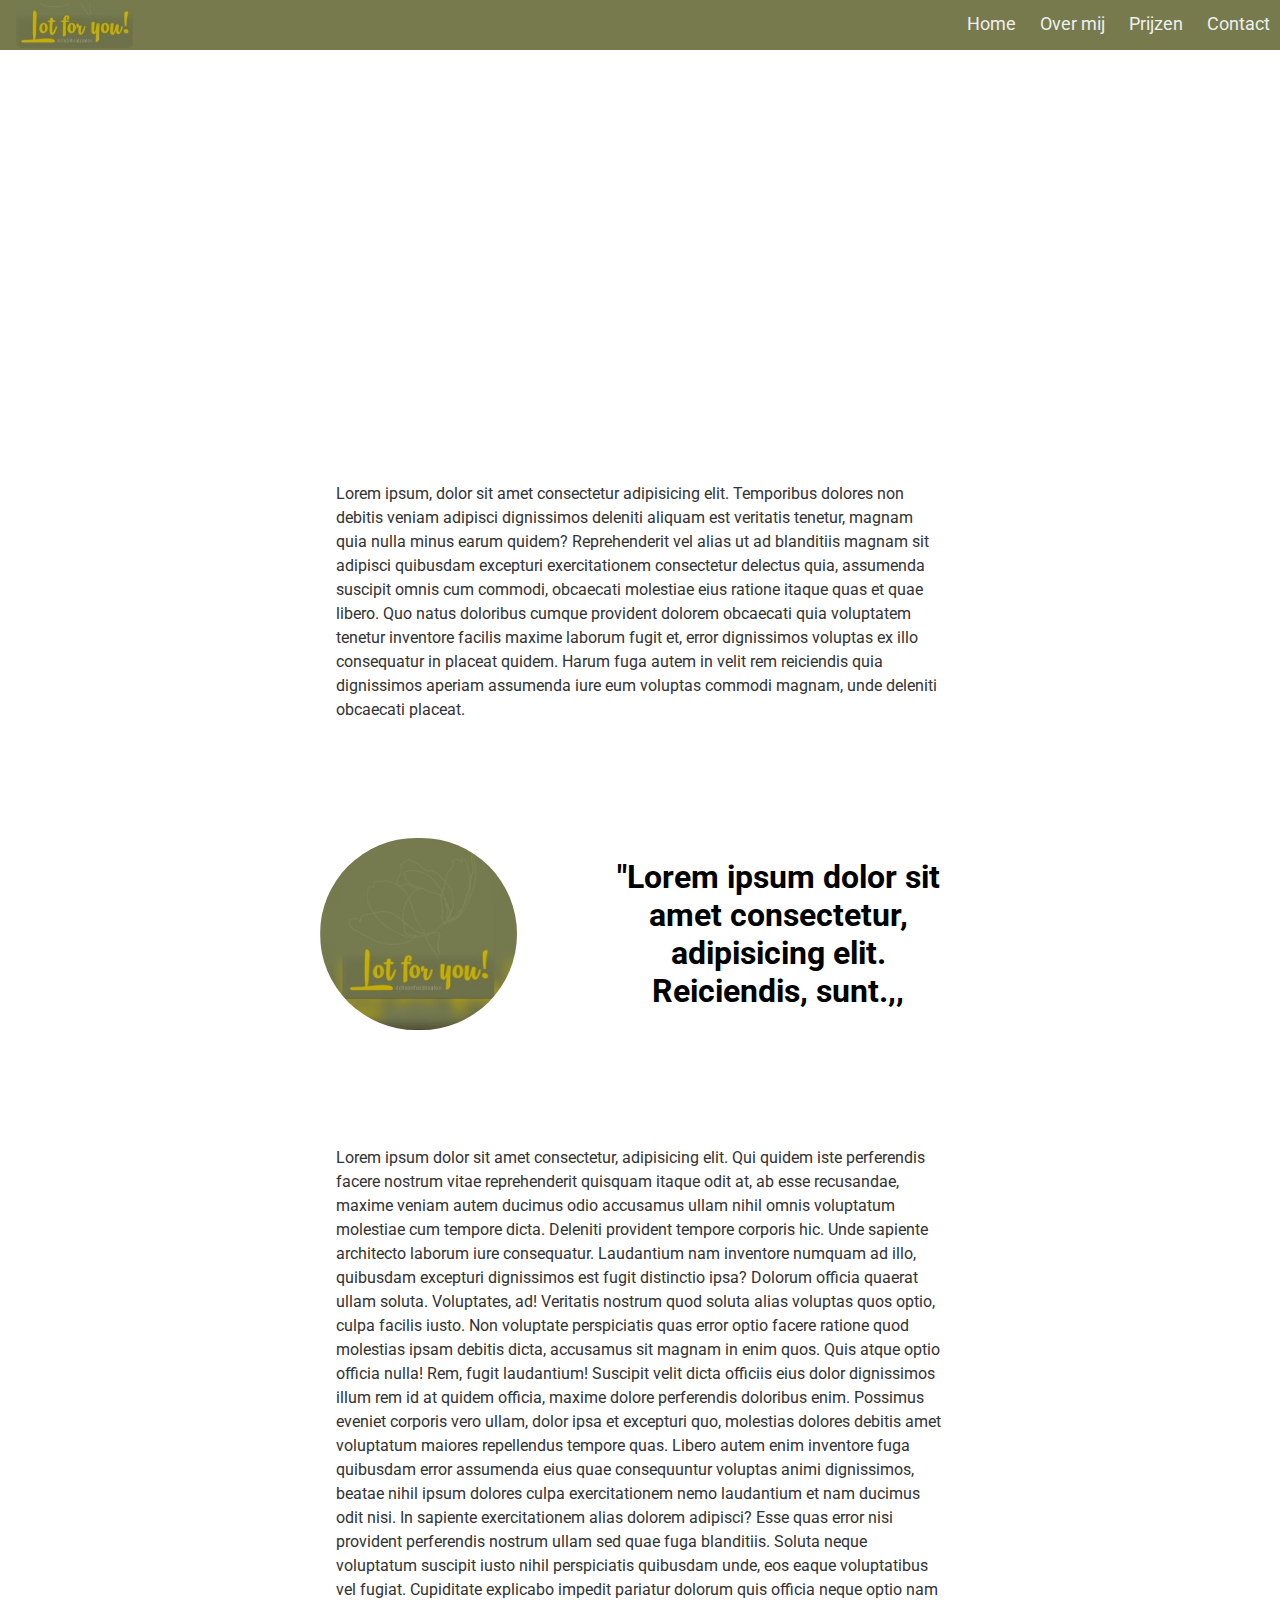
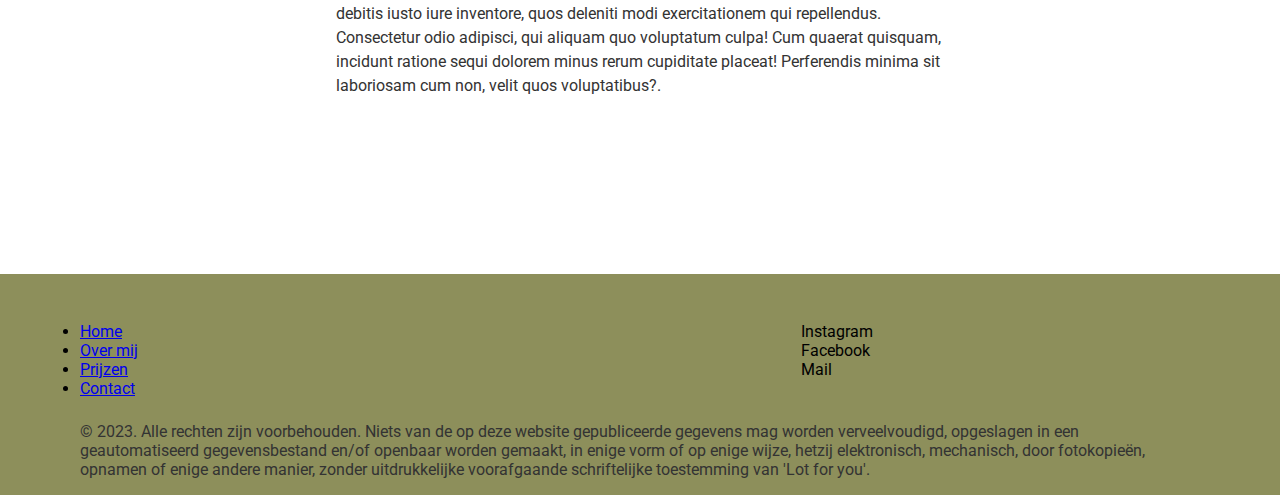
==== commit 64c79123: "navbar changes with logo + terms and conditions" ====
--- a/index.html
+++ b/index.html
@@ -21,7 +21,9 @@
     <input type="checkbox" id="nav-check">
     <div class="nav-header">
       <div class="nav-title">
-        <p id="name"> Lot for You [LOGO]
+        <!-- <p id="name"> Lot for You [LOGO] </p> -->
+        <img class="logo_navbar" src="./Images/logo_new_navsm.jpg" alt="logo_nav">
+
         
       </div>
     </div>
--- a/styles/navbar.css
+++ b/styles/navbar.css
@@ -1,6 +1,6 @@
   .nav {
     height: 50px;
-    background-color: var(--prim2) ;
+    background-color: var(--prim1) ;
     position: relative;
     justify-content: space-between;
   }
@@ -19,6 +19,12 @@
     display: inline;
     
     
+  }
+
+  .logo_navbar {
+    height: 45px;
+    border-radius: 5px;
+    margin-top: 2.5px;
   }
 
   
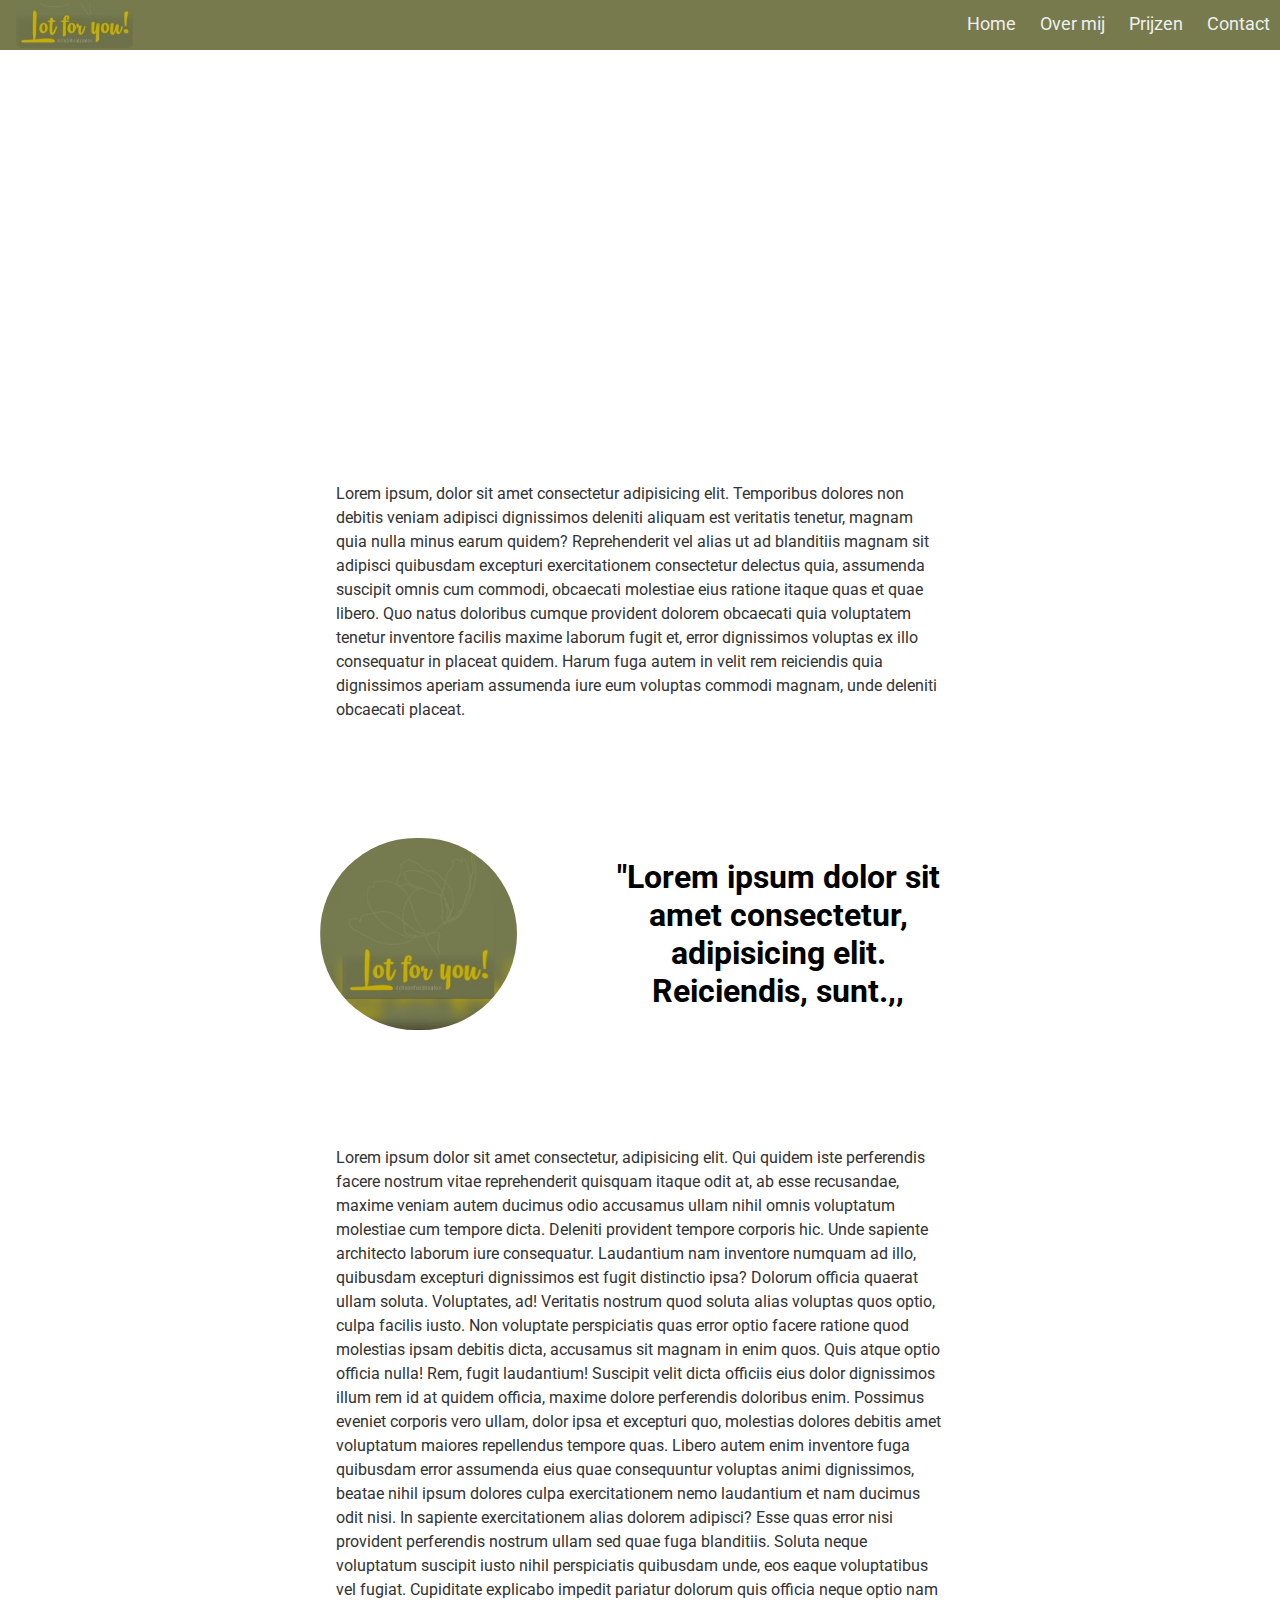
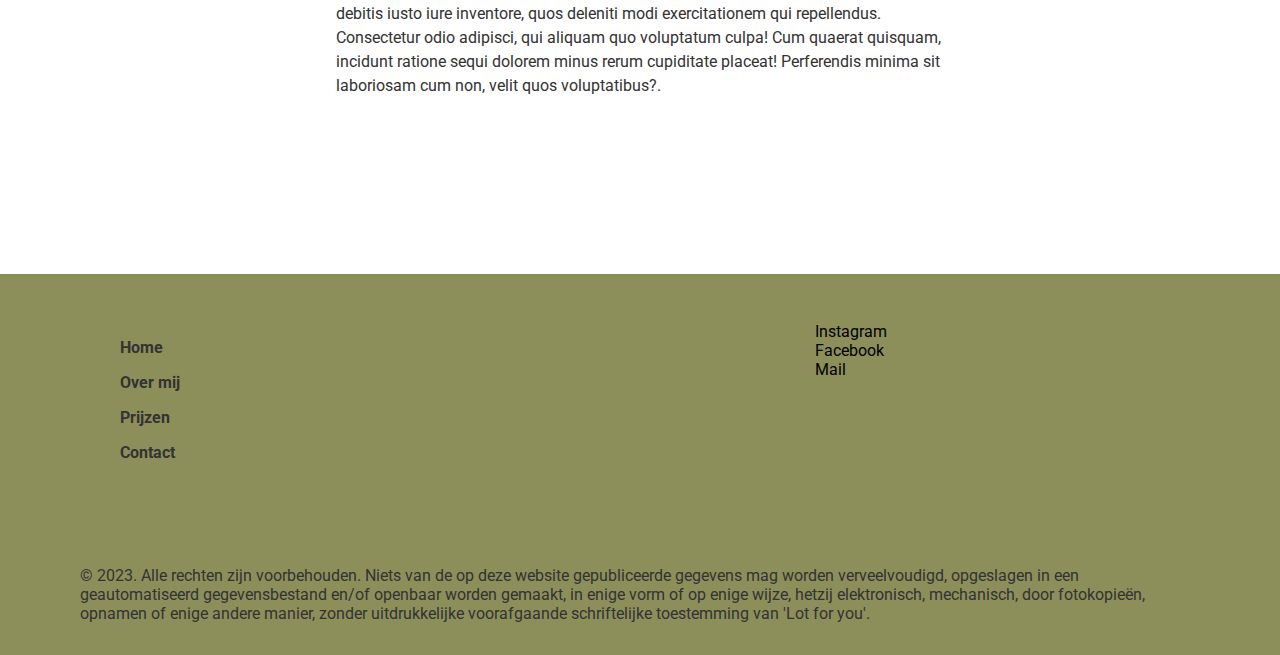
==== commit f9666468: "edited footer" ====
--- a/index.html
+++ b/index.html
@@ -77,10 +77,10 @@
 
   <footer>
     <div class="footer_links_pages">
-      <li><a href="index.html" target="_self">Home</a></li>
-      <li><a href="aboutme.html" target="_self">Over mij</a></li>
-      <li><a href="pricing.html" target="_self">Prijzen</a></li>
-      <li><a href="contact.html" target="_self">Contact</a></li>
+      <ul><a href="index.html" target="_self">Home</a></ul>
+      <ul><a href="aboutme.html" target="_self">Over mij</a></ul>
+      <ul><a href="pricing.html" target="_self">Prijzen</a></ul>
+      <ul><a href="contact.html" target="_self">Contact</a></ul>
     </div>
 
     <div class="footer_links_socials">
--- a/styles/general.css
+++ b/styles/general.css
@@ -52,12 +52,16 @@
 
  }
 
- footer > .footer_links_pages > li > a, 
- footer > .footer_links_pages > li > a::link,
- footer > .footer_links_pages > li > a::visited,
- footer > .footer_links_pages > li > a::active {
-        color: var (--sec1);
+ footer > .footer_links_pages > ul > a, 
+ footer > .footer_links_pages > ul > a:link,
+ footer > .footer_links_pages > ul > a:visited,
+ footer > .footer_links_pages > ul > a:active {
+        color: var(--sec1);
+        text-decoration: none;
+        font-weight: bolder;
+        
  }
+
 
  
 
@@ -74,7 +78,9 @@
 
  .footer_copyright {
     grid-area: fc;
-    color: var(--sec1)
+    color: var(--sec1); 
+    margin-top: 4rem;
+    margin-bottom: 1rem;
  }
 
 
